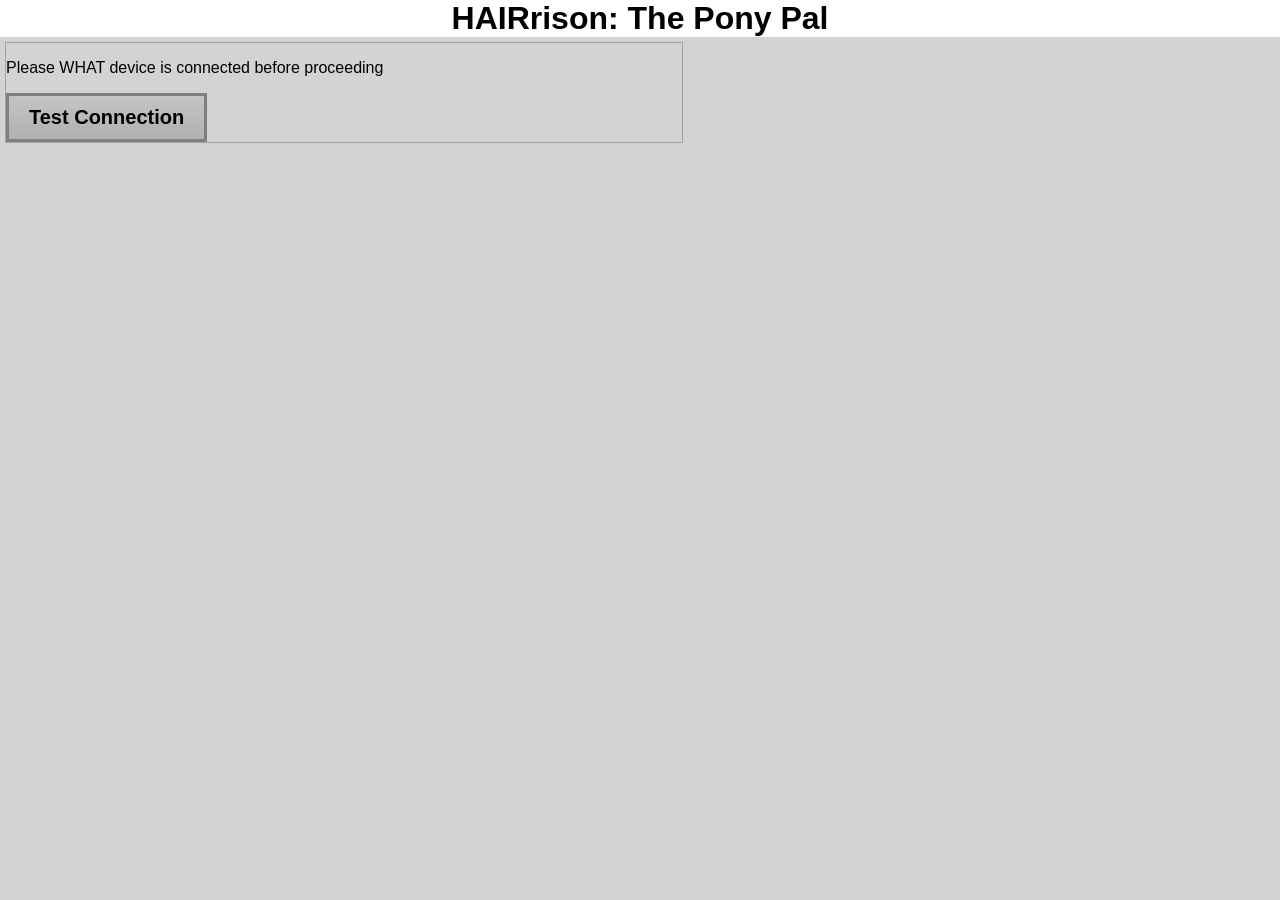
==== templates/main.html @ 10b9fa45 "Started port finder from documentation" ====
<!DOCTYPE html>
<html>
<head>
    <link rel="stylesheet" type="text/css" href="/static/main.css">
</head>
<body>

  <h1 class="title">HAIRrison: The Pony Pal</h1>
  <div class="content">
    <div class="container">
      <p id="status">Please WHAT device is connected before proceeding</p>
      <div id="connSpinner" class="loader"></div>
      <button id="connectBtn" class="btn">Test Connection</button>
      <button id="continueBtn" style="display: none" class="btn">Continue</button>
      
    </div>
  </div>
  
  <script src="{{ url_for('static', filename='script.js') }}"></script>
</body>
</html>
---- static/main.css ----
body {
    margin: 0;
    padding: 0;
    background-color: lightgray;
    font-family: Arial, Helvetica, sans-serif;
}

.title {
    margin: 0;
    background-color: white;
    text-align: center;
}

.initialContent {
    display: flex;
    justify-content: center;
    align-items: center;
    height: 500px;
    width: 100%;
}

.initialContainer {
    font-size: 25px;
    display: grid;
    place-items: center;
    
}

.content {
    height: 100%;
    width: 100%;
    display: grid;
    grid-template-areas:
        "header header"
        "menu content"
        "footer footer";
    grid-template-columns: auto auto auto;
    gap: 3px;
    padding: 5px;
}

.container {
  border: 1px solid rgb(163, 163, 163);  
}

.btn {
    font-size: 20px;
    padding: 10px 20px 10px 20px;
    font-weight: bold;
    cursor: pointer;
    border-radius: 0;
    border: 3px solid #7f7f7f;
    background: linear-gradient(0deg,rgba(176, 176, 176, 1) 0%, rgba(196, 196, 196, 1) 100%);
}

.btn:active {
    border: 3px solid #7f7f7f;
    background: linear-gradient(0deg,rgba(176, 176, 176, 1) 100%, rgba(196, 196, 196, 1) 0%);
}

.btn:disabled {
    cursor: not-allowed;
}

.loader {
  border: 16px solid #f3f3f3;
  border-radius: 50%;
  border-top: 16px solid #3498db;
  width: 12px;
  height: 12px;
  animation: spin 2s linear infinite;
  margin-bottom: 20px;
  display: none;
}

@keyframes spin {
  0% { transform: rotate(0deg); }
  100% { transform: rotate(360deg); }
}
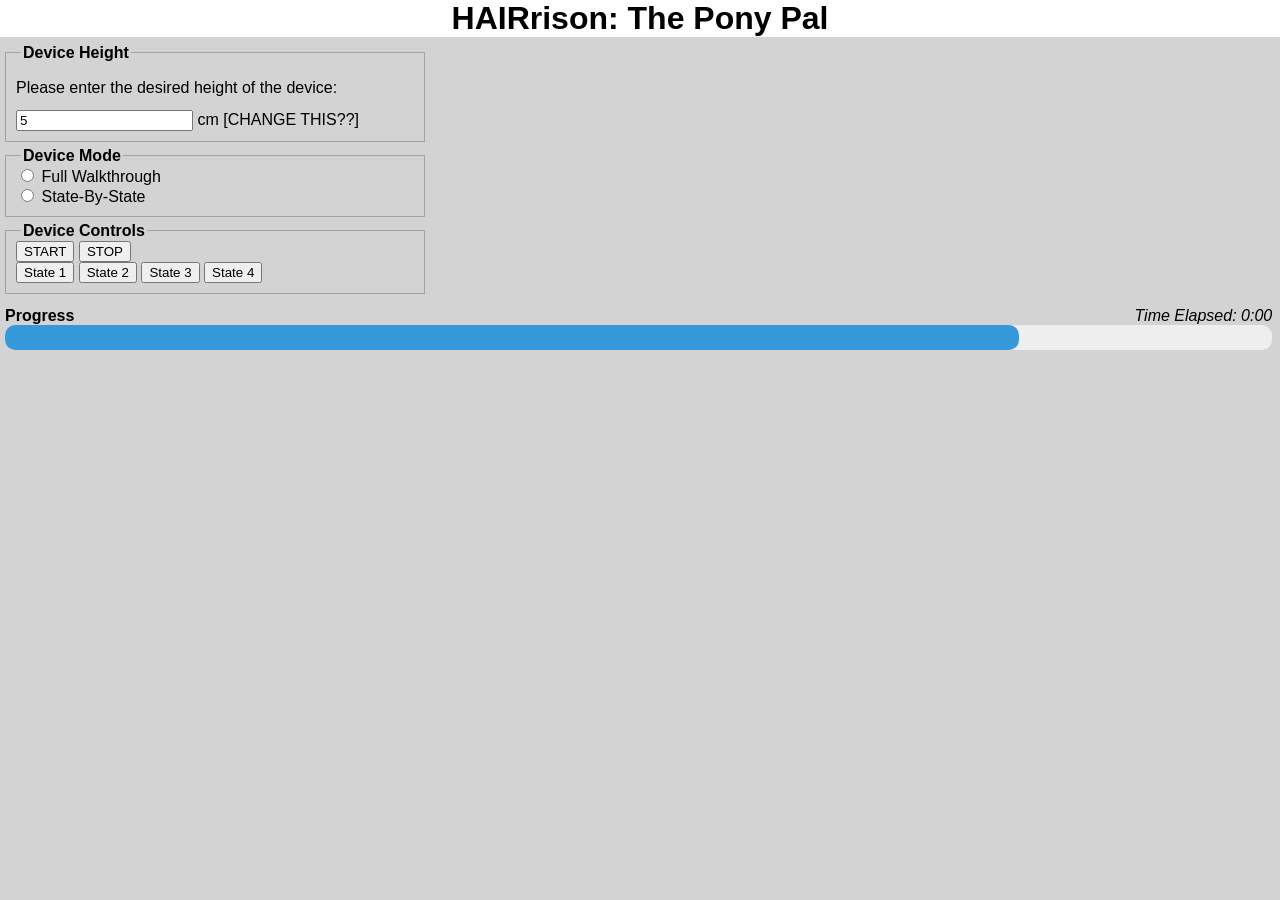
==== commit 0a1eb2b1: "Added containers on main page" ====
--- a/templates/main.html
+++ b/templates/main.html
@@ -6,16 +6,62 @@
 <body>
 
   <h1 class="title">HAIRrison: The Pony Pal</h1>
+
   <div class="content">
+
+    <!-- HEIGHT CONTAINER -->
     <div class="container">
-      <p id="status">Please WHAT device is connected before proceeding</p>
-      <div id="connSpinner" class="loader"></div>
-      <button id="connectBtn" class="btn">Test Connection</button>
-      <button id="continueBtn" style="display: none" class="btn">Continue</button>
-      
+      <p class="containerLabel">Device Height</p>
+      <p style="margin-bottom:-5px">Please enter the desired height of the device:</p>
+      <br />
+      <input type="number" id="height" name="height" min="0" value="5">
+      <span class="unit">cm [CHANGE THIS??]</span>
     </div>
+
+    <!-- DEVICE MODE CONTAINER -->
+    <div class="container">
+      <p class="containerLabel">Device Mode</p>
+      <input type="radio" id="fullWalkthrough" name="fullWalkthrough" value="fullWalkthrough">
+      <label for="fullWalkthrough">Full Walkthrough</label>
+      <br>
+      <input type="radio" id="stateByState" name="stateByState" value="stateByState">
+      <label for="fullWalkthrough">State-By-State</label>
+    </div>
+
+    <!-- DEVICE CONTROLS CONTAINER -->
+    <div class="container">
+      <p class="containerLabel">Device Controls</p>
+
+      <!-- Full state buttons -->
+      <div class="fullBtnContainer">
+        <button id="fullStart" class="startBtn">START</button>
+        <button id="fullStop" class="stopBtn">STOP</button>
+      </div>
+
+      <!-- State-by-state buttons -->
+       <div class="stateBtnContainer">
+        <button id="state1" class="stateBtn">State 1</button>
+        <button id="state2" class="stateBtn">State 2</button>
+        <button id="state4" class="stateBtn">State 3</button>
+        <button id="state4" class="stateBtn">State 4</button>
+      </div>
+
+    </div>
+
+    <!-- PROGRESS AND TIMER CONTAINER -->
+    <div class="container">
+      <div class="progressContainer">
+        <span style="font-weight:bold; float:left">Progress</span>
+        <span style="font-style:italic; float:right">0:00</span>
+        <span id="timer" style="font-style:italic; float:right">Time Elapsed:&nbsp;</span>
+        <progress id="progress" value="80" max="100"></progress>
+      </div>
+    </div>
+
+
+
   </div>
   
-  <script src="{{ url_for('static', filename='script.js') }}"></script>
+  <script src="{{ url_for('static', filename='mainScript.js') }}"></script>
 </body>
 </html>
--- a/static/main.css
+++ b/static/main.css
@@ -28,19 +28,54 @@
 
 .content {
     height: 100%;
-    width: 100%;
+    width: 99%;
     display: grid;
     grid-template-areas:
         "header header"
         "menu content"
         "footer footer";
-    grid-template-columns: auto auto auto;
+    grid-template-columns: 1fr 1fr 1fr;
     gap: 3px;
     padding: 5px;
 }
 
 .container {
-  border: 1px solid rgb(163, 163, 163);  
+  border: 1px solid rgb(163, 163, 163);
+  position: relative;
+  margin-top: 10px;
+  padding: 10px;
+}
+
+.container:first-of-type {
+    grid-column: 1 / 2;
+    grid-row: 1;
+}
+
+.container:nth-of-type(2) {
+    grid-column: 1 / 2;
+    grid-row: 2;
+}
+
+.container:nth-of-type(3) {
+    grid-column: 1 / 2;
+    grid-row: 3;
+}
+
+.container:nth-of-type(4) {
+    grid-column: 1 / 4;
+    border: none;
+    grid-row: 4;
+    padding: 0;
+}
+
+.containerLabel {
+    position: absolute;
+    top: -25px;
+    left: 15px;
+    font-weight: bold;
+    background-color: lightgray;
+    padding-left: 2px;
+    padding-right: 2px;
 }
 
 .btn {
@@ -78,4 +113,26 @@
   100% { transform: rotate(360deg); }
 }
 
+progress {
+  width: 100%;
+  height: 25px;
+  -webkit-appearance: none;
+  appearance: none;
+}
 
+/* Background track */
+progress::-webkit-progress-bar {
+  background-color: #eee;
+  border-radius: 10px;
+}
+
+/* Filled portion */
+progress::-webkit-progress-value {
+  background-color: #3498db;
+  border-radius: 10px;
+}
+
+progress::-moz-progress-bar {
+  background: linear-gradient(90deg,rgba(97, 184, 255, 1) 0%, rgba(196, 245, 255, 1) 100%);
+  border-radius: 0;
+}
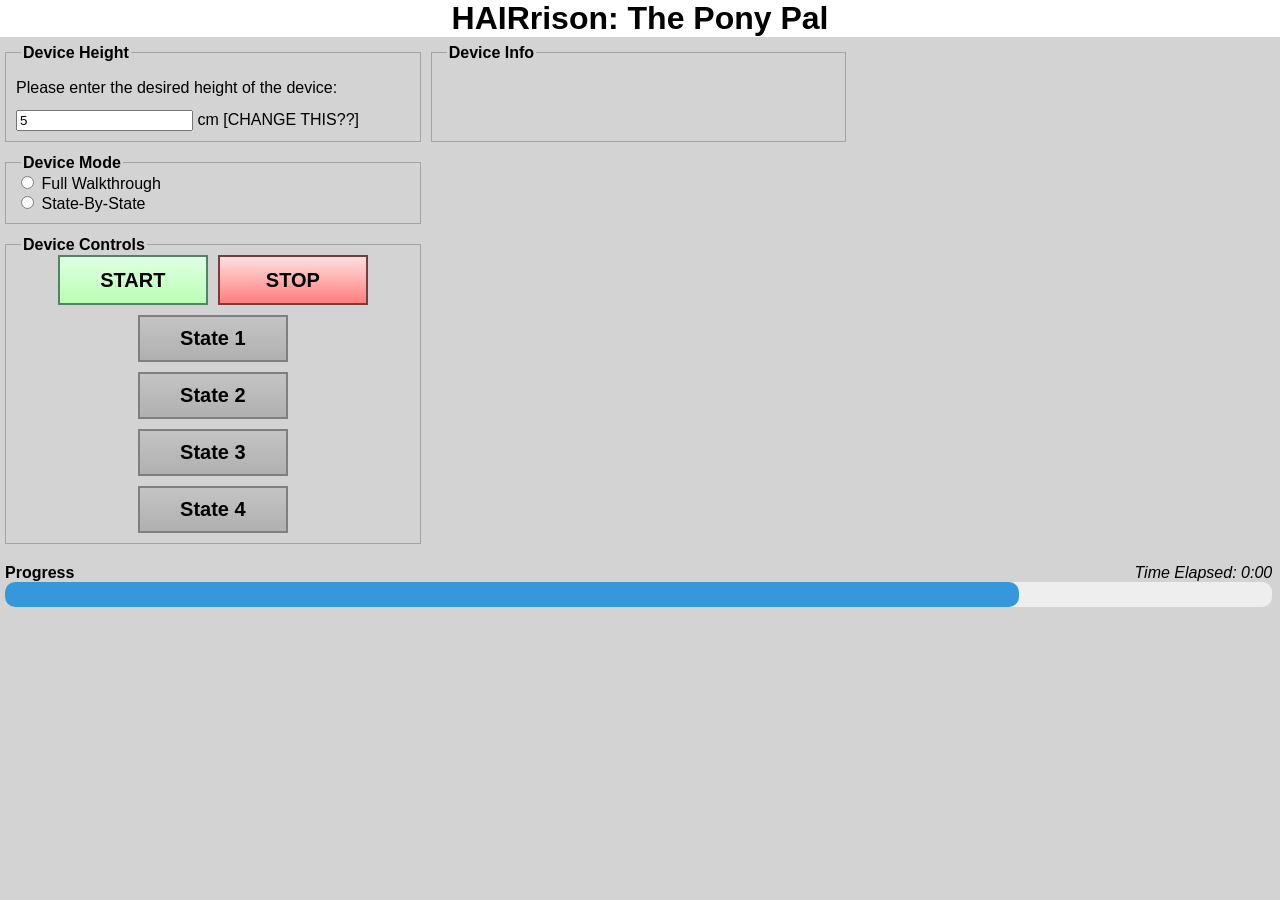
==== commit f46c26fc: "More FE progress" ====
--- a/templates/main.html
+++ b/templates/main.html
@@ -48,7 +48,7 @@
 
     </div>
 
-    <!-- PROGRESS AND TIMER CONTAINER -->
+    <!-- DEVICE INFO -->
     <div class="container">
       <div class="progressContainer">
         <span style="font-weight:bold; float:left">Progress</span>
@@ -58,6 +58,11 @@
       </div>
     </div>
 
+    <!-- PROGRESS AND TIMER CONTAINER -->
+    <div class="container">
+      <p class="containerLabel">Device Info</p>
+    </div>
+
 
 
   </div>
--- a/static/main.css
+++ b/static/main.css
@@ -35,7 +35,7 @@
         "menu content"
         "footer footer";
     grid-template-columns: 1fr 1fr 1fr;
-    gap: 3px;
+    gap: 10px;
     padding: 5px;
 }
 
@@ -68,6 +68,11 @@
     padding: 0;
 }
 
+.container:nth-of-type(5) {
+    grid-column: 2 / 3;
+    grid-row: 1;
+}
+
 .containerLabel {
     position: absolute;
     top: -25px;
@@ -84,16 +89,73 @@
     font-weight: bold;
     cursor: pointer;
     border-radius: 0;
-    border: 3px solid #7f7f7f;
+    border: 2px solid #7f7f7f;
     background: linear-gradient(0deg,rgba(176, 176, 176, 1) 0%, rgba(196, 196, 196, 1) 100%);
 }
 
 .btn:active {
+    border: 2px solid #7f7f7f;
+    background: linear-gradient(0deg,rgba(176, 176, 176, 1) 100%, rgba(196, 196, 196, 1) 0%);
+}
+
+.btn:disabled {
+    cursor: not-allowed;
+}
+
+.fullBtnContainer {
+    display: flex;
+    gap: 10px;
+    justify-content: center;
+}
+
+.startBtn {
+    font-size: 20px;
+    width: 150px;
+    height: 50px;
+    font-weight: bold;
+    cursor: pointer;
+    border-radius: 0;
+    border: 2px solid #508465;
+    background: linear-gradient(0deg,rgba(186, 255, 181, 1) 0%, rgba(224, 255, 228, 1) 100%);
+}
+
+.stopBtn {
+    font-size: 20px;
+    width: 150px;
+    height: 50px;
+    font-weight: bold;
+    cursor: pointer;
+    border-radius: 0;
+    border: 2px solid #793c3c;
+    background: linear-gradient(0deg,rgba(255, 125, 125, 1) 0%, rgba(255, 224, 224, 1) 100%);
+}
+
+.stateBtnContainer {
+    display: flex;
+    margin-top: 10px;
+    gap: 10px;
+    justify-content: center;
+    align-items: center;
+    flex-direction: column;
+}
+
+.stateBtn {
+    font-size: 20px;
+    width: 150px;
+    padding: 10px 20px 10px 20px;
+    font-weight: bold;
+    cursor: pointer;
+    border-radius: 0;
+    border: 2px solid #7f7f7f;
+    background: linear-gradient(0deg,rgba(176, 176, 176, 1) 0%, rgba(196, 196, 196, 1) 100%);
+}
+
+.stateBtn:active {
     border: 3px solid #7f7f7f;
     background: linear-gradient(0deg,rgba(176, 176, 176, 1) 100%, rgba(196, 196, 196, 1) 0%);
 }
 
-.btn:disabled {
+.stateBtn:disabled {
     cursor: not-allowed;
 }
 
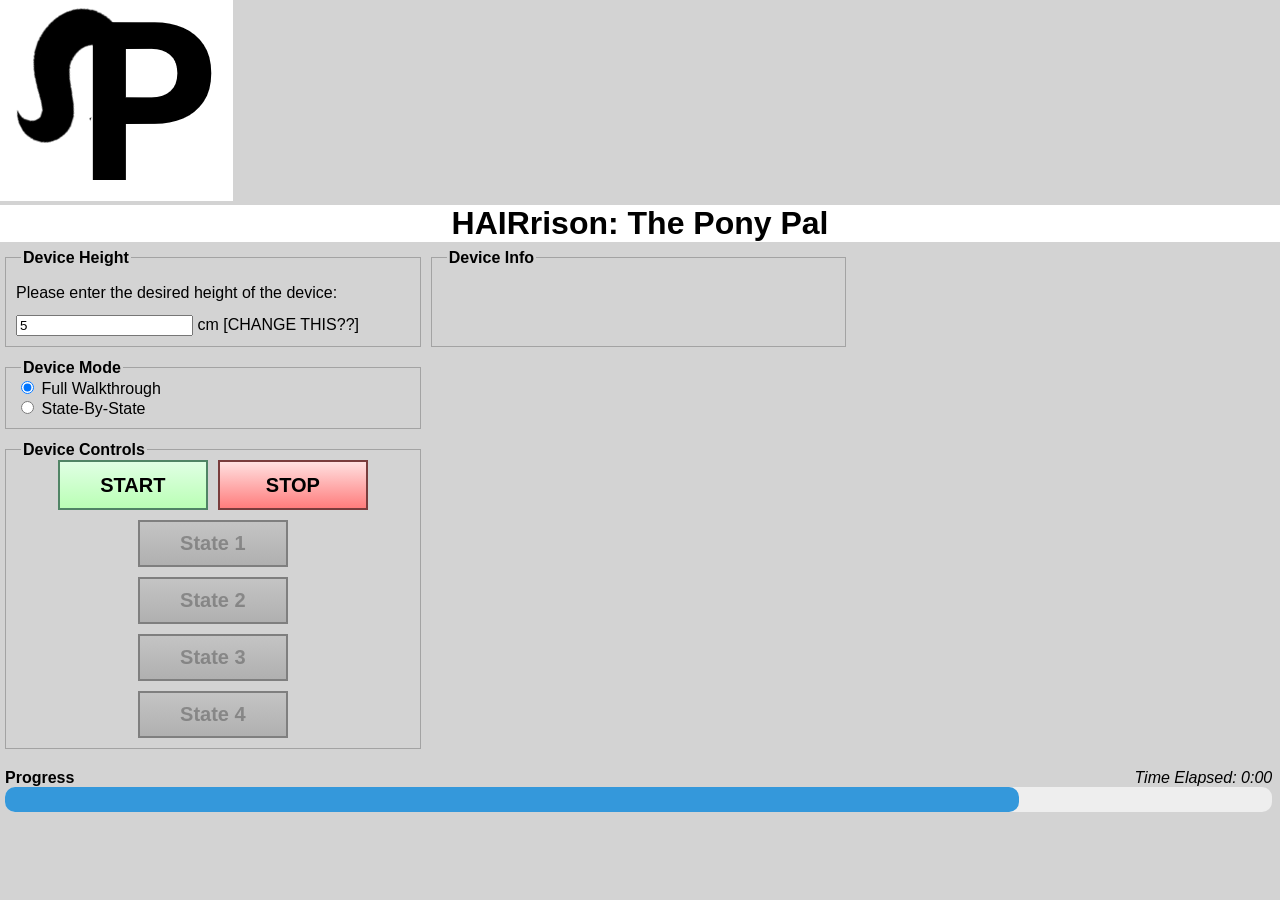
==== commit 312c0ba9: "Made radio buttons actually affect other buttons" ====
--- a/templates/main.html
+++ b/templates/main.html
@@ -2,9 +2,10 @@
 <html>
 <head>
     <link rel="stylesheet" type="text/css" href="/static/main.css">
+    <title>HAIRrison: The Pony Pal</title>
 </head>
 <body>
-
+  <img src="/static/logo.png" />
   <h1 class="title">HAIRrison: The Pony Pal</h1>
 
   <div class="content">
@@ -21,11 +22,11 @@
     <!-- DEVICE MODE CONTAINER -->
     <div class="container">
       <p class="containerLabel">Device Mode</p>
-      <input type="radio" id="fullWalkthrough" name="fullWalkthrough" value="fullWalkthrough">
+      <input type="radio" id="fullWalkthrough" name="state" value="fullWalkthrough" checked="checked">
       <label for="fullWalkthrough">Full Walkthrough</label>
       <br>
-      <input type="radio" id="stateByState" name="stateByState" value="stateByState">
-      <label for="fullWalkthrough">State-By-State</label>
+      <input type="radio" id="stateByState" name="state" value="stateByState">
+      <label for="stateByState">State-By-State</label>
     </div>
 
     <!-- DEVICE CONTROLS CONTAINER -->
@@ -40,15 +41,15 @@
 
       <!-- State-by-state buttons -->
        <div class="stateBtnContainer">
-        <button id="state1" class="stateBtn">State 1</button>
-        <button id="state2" class="stateBtn">State 2</button>
-        <button id="state4" class="stateBtn">State 3</button>
-        <button id="state4" class="stateBtn">State 4</button>
+        <button id="state1" class="stateBtn" disabled="disabled">State 1</button>
+        <button id="state2" class="stateBtn" disabled="disabled">State 2</button>
+        <button id="state3" class="stateBtn" disabled="disabled">State 3</button>
+        <button id="state4" class="stateBtn" disabled="disabled">State 4</button>
       </div>
 
     </div>
 
-    <!-- DEVICE INFO -->
+    <!-- PROGRESS AND TIMER CONTAINER -->
     <div class="container">
       <div class="progressContainer">
         <span style="font-weight:bold; float:left">Progress</span>
@@ -58,9 +59,11 @@
       </div>
     </div>
 
-    <!-- PROGRESS AND TIMER CONTAINER -->
+
+    <!-- DEVICE INFO -->
     <div class="container">
       <p class="containerLabel">Device Info</p>
+      
     </div>
 
 
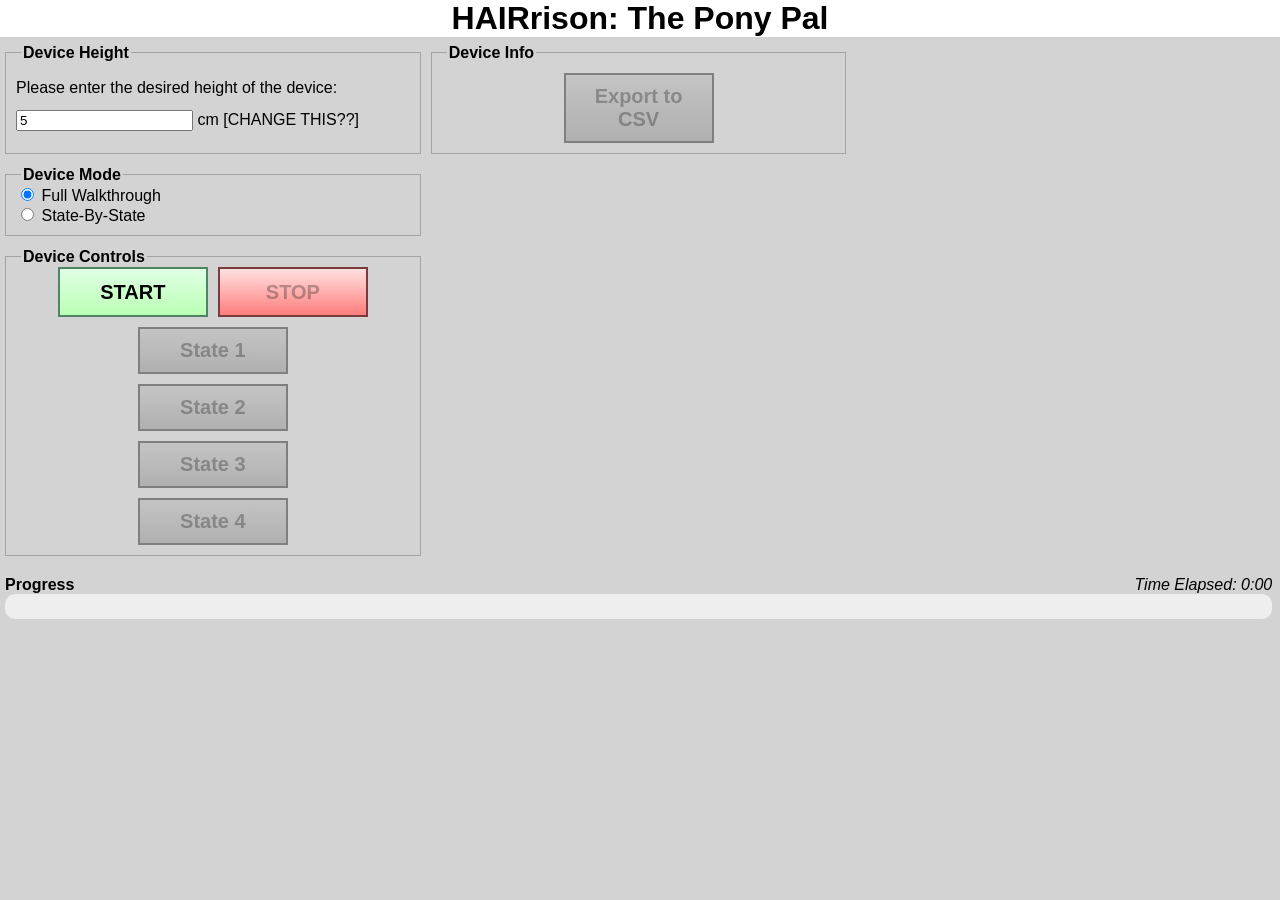
==== commit 79195299: "More updates post testing" ====
--- a/templates/main.html
+++ b/templates/main.html
@@ -1,75 +1,78 @@
 <!DOCTYPE html>
 <html>
 <head>
-    <link rel="stylesheet" type="text/css" href="/static/main.css">
+    <link rel="stylesheet" type="text/css" href="../static/main.css">
     <title>HAIRrison: The Pony Pal</title>
 </head>
 <body>
-  <img src="/static/logo.png" />
   <h1 class="title">HAIRrison: The Pony Pal</h1>
 
   <div class="content">
 
-    <!-- HEIGHT CONTAINER -->
-    <div class="container">
-      <p class="containerLabel">Device Height</p>
-      <p style="margin-bottom:-5px">Please enter the desired height of the device:</p>
-      <br />
-      <input type="number" id="height" name="height" min="0" value="5">
-      <span class="unit">cm [CHANGE THIS??]</span>
-    </div>
-
-    <!-- DEVICE MODE CONTAINER -->
-    <div class="container">
-      <p class="containerLabel">Device Mode</p>
-      <input type="radio" id="fullWalkthrough" name="state" value="fullWalkthrough" checked="checked">
-      <label for="fullWalkthrough">Full Walkthrough</label>
-      <br>
-      <input type="radio" id="stateByState" name="state" value="stateByState">
-      <label for="stateByState">State-By-State</label>
-    </div>
-
-    <!-- DEVICE CONTROLS CONTAINER -->
-    <div class="container">
-      <p class="containerLabel">Device Controls</p>
-
-      <!-- Full state buttons -->
-      <div class="fullBtnContainer">
-        <button id="fullStart" class="startBtn">START</button>
-        <button id="fullStop" class="stopBtn">STOP</button>
+      <!-- HEIGHT CONTAINER -->
+      <div class="container">
+          <p class="containerLabel">Device Height</p>
+          <p style="margin-bottom:-5px">Please enter the desired height of the device:</p>
+          <br />
+          <input type="number" id="height" name="height" min="0" value="5">
+          <span class="unit">cm [CHANGE THIS??]</span>
       </div>
 
-      <!-- State-by-state buttons -->
-       <div class="stateBtnContainer">
-        <button id="state1" class="stateBtn" disabled="disabled">State 1</button>
-        <button id="state2" class="stateBtn" disabled="disabled">State 2</button>
-        <button id="state3" class="stateBtn" disabled="disabled">State 3</button>
-        <button id="state4" class="stateBtn" disabled="disabled">State 4</button>
+      <!-- DEVICE MODE CONTAINER -->
+      <div class="container">
+          <p class="containerLabel">Device Mode</p>
+          <input type="radio" id="fullWalkthrough" name="state" value="fullWalkthrough" checked="checked">
+          <label for="fullWalkthrough">Full Walkthrough</label>
+          <br>
+          <input type="radio" id="stateByState" name="state" value="stateByState">
+          <label for="stateByState">State-By-State</label>
       </div>
 
-    </div>
+      <!-- DEVICE CONTROLS CONTAINER -->
+      <div class="container">
+          <p class="containerLabel">Device Controls</p>
 
-    <!-- PROGRESS AND TIMER CONTAINER -->
-    <div class="container">
-      <div class="progressContainer">
-        <span style="font-weight:bold; float:left">Progress</span>
-        <span style="font-style:italic; float:right">0:00</span>
-        <span id="timer" style="font-style:italic; float:right">Time Elapsed:&nbsp;</span>
-        <progress id="progress" value="80" max="100"></progress>
+          <!-- Full state buttons -->
+          <div class="fullBtnContainer">
+              <button id="fullStart" class="startBtn">START</button>
+              <button id="fullStop" class="stopBtn" disabled>STOP</button>
+          </div>
+
+          <!-- State-by-state buttons -->
+          <div class="stateBtnContainer">
+              <button id="state1" class="stateBtn" disabled="disabled">State 1</button>
+              <button id="state2" class="stateBtn" disabled="disabled">State 2</button>
+              <button id="state3" class="stateBtn" disabled="disabled">State 3</button>
+              <button id="state4" class="stateBtn" disabled="disabled">State 4</button>
+          </div>
+
       </div>
-    </div>
+
+      <!-- PROGRESS AND TIMER CONTAINER -->
+      <div class="container">
+          <div class="progressContainer">
+              <span style="font-weight:bold; float:left">Progress</span>
+              <span id="timer" style="font-style:italic; float:right">0:00</span>
+              <span id="timeElapsed" style="font-style:italic; float:right">Time Elapsed:&nbsp;</span>
+              <progress id="progress"></progress>
+          </div>
+      </div>
 
 
-    <!-- DEVICE INFO -->
-    <div class="container">
-      <p class="containerLabel">Device Info</p>
-      
-    </div>
-
-
+      <!-- DEVICE INFO -->
+      <div class="container">
+          <p class="containerLabel">Device Info</p>
+          <div class="infoContainer">
+              <!-- populated by renderSensors() -->
+          </div>
+          <div class="exportBtnWrapper">
+              <button id="exportBtn" class="exportBtn" onclick="exportToCSV()" disabled>Export to CSV</button>
+          </div>
+      </div>
 
   </div>
   
   <script src="{{ url_for('static', filename='mainScript.js') }}"></script>
+  <!-- <script src="../static/mainScript.js"></script> -->
 </body>
 </html>
--- a/static/main.css
+++ b/static/main.css
@@ -119,6 +119,14 @@
     background: linear-gradient(0deg,rgba(186, 255, 181, 1) 0%, rgba(224, 255, 228, 1) 100%);
 }
 
+.startBtn:disabled, .stopBtn:disabled {
+    cursor: not-allowed;
+}
+
+.startBtn:active {
+    border: 3px solid #508465;
+}
+
 .stopBtn {
     font-size: 20px;
     width: 150px;
@@ -130,6 +138,10 @@
     background: linear-gradient(0deg,rgba(255, 125, 125, 1) 0%, rgba(255, 224, 224, 1) 100%);
 }
 
+.stopBtn:active {
+    border: 3px solid #793c3c;
+}
+
 .stateBtnContainer {
     display: flex;
     margin-top: 10px;
@@ -148,6 +160,23 @@
     border-radius: 0;
     border: 2px solid #7f7f7f;
     background: linear-gradient(0deg,rgba(176, 176, 176, 1) 0%, rgba(196, 196, 196, 1) 100%);
+}
+
+.exportBtn {
+    font-size: 20px;
+    width: 150px;
+    padding: 10px 20px 10px 20px;
+    font-weight: bold;
+    cursor: pointer;
+    border-radius: 0;
+    border: 2px solid #7f7f7f;
+    background: linear-gradient(0deg,rgba(176, 176, 176, 1) 0%, rgba(196, 196, 196, 1) 100%);
+}
+
+.exportBtnWrapper {
+    display: flex;
+    justify-content: center;
+    margin-top: 10px;
 }
 
 .stateBtn:active {
@@ -176,25 +205,28 @@
 }
 
 progress {
-  width: 100%;
-  height: 25px;
-  -webkit-appearance: none;
-  appearance: none;
+    width: 100%;
+    height: 25px;
+    -webkit-appearance: none;
+    appearance: none;
 }
 
 /* Background track */
 progress::-webkit-progress-bar {
-  background-color: #eee;
-  border-radius: 10px;
+    background-color: #eee;
+    border-radius: 10px;
+    transition: width 1s linear;
 }
 
 /* Filled portion */
 progress::-webkit-progress-value {
-  background-color: #3498db;
-  border-radius: 10px;
+    background-color: #3498db;
+    border-radius: 10px;
+    transition: width 1s linear;
 }
 
 progress::-moz-progress-bar {
   background: linear-gradient(90deg,rgba(97, 184, 255, 1) 0%, rgba(196, 245, 255, 1) 100%);
   border-radius: 0;
-}
+  transition: width 1s linear;
+}
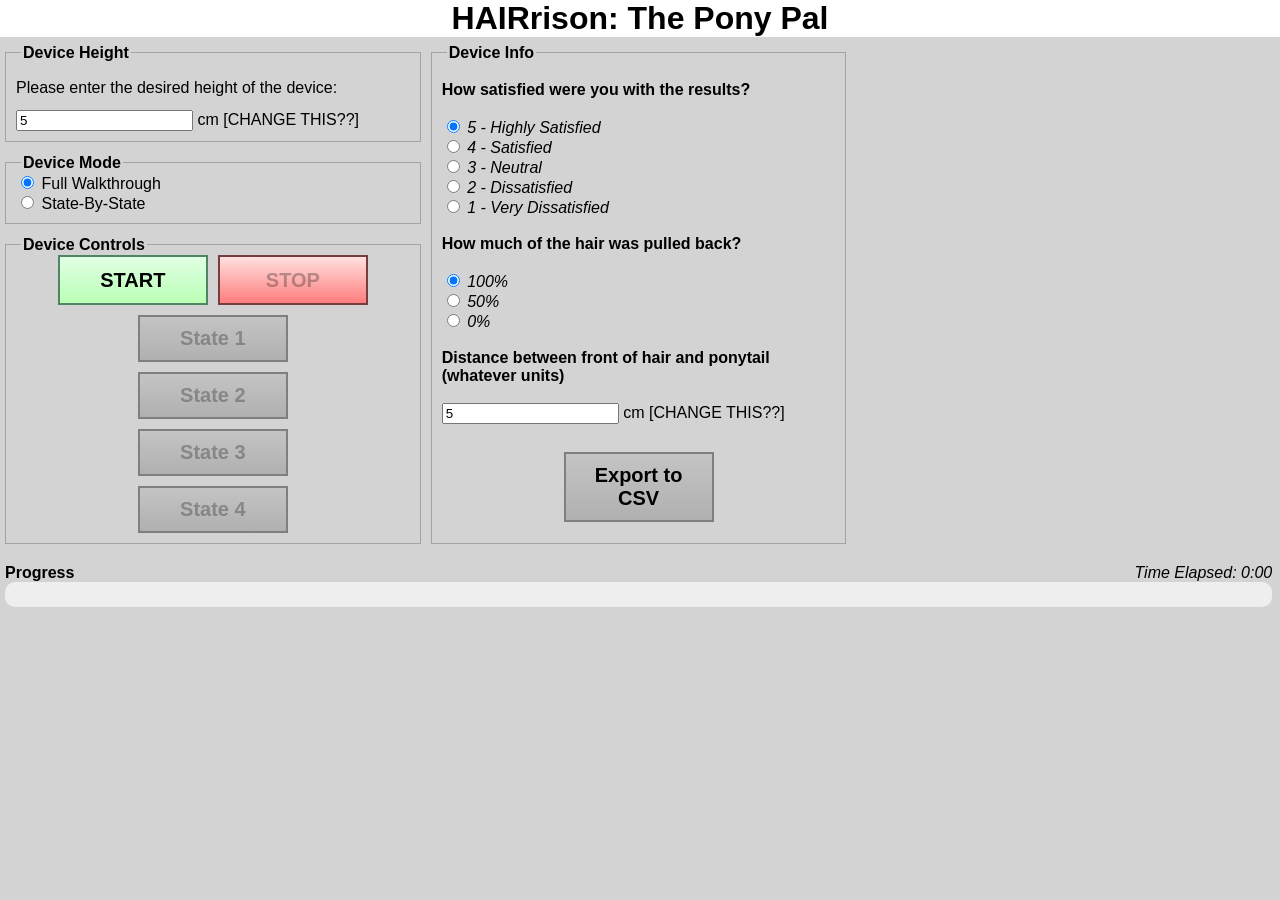
==== commit cdea0bfd: "Started building payloads:" ====
--- a/templates/main.html
+++ b/templates/main.html
@@ -1,78 +1,184 @@
-<!DOCTYPE html>
+<!doctype html>
 <html>
-<head>
-    <link rel="stylesheet" type="text/css" href="../static/main.css">
+  <head>
+    <link rel="stylesheet" type="text/css" href="../static/main.css" />
     <title>HAIRrison: The Pony Pal</title>
-</head>
-<body>
-  <h1 class="title">HAIRrison: The Pony Pal</h1>
+  </head>
+  <body>
+    <h1 class="title">HAIRrison: The Pony Pal</h1>
 
-  <div class="content">
-
+    <div class="content">
       <!-- HEIGHT CONTAINER -->
       <div class="container">
-          <p class="containerLabel">Device Height</p>
-          <p style="margin-bottom:-5px">Please enter the desired height of the device:</p>
-          <br />
-          <input type="number" id="height" name="height" min="0" value="5">
-          <span class="unit">cm [CHANGE THIS??]</span>
+        <p class="containerLabel">Device Height</p>
+        <p style="margin-bottom: -5px">
+          Please enter the desired height of the device:
+        </p>
+        <br />
+        <input type="number" id="height" name="height" min="0" value="5" />
+        <span class="unit">cm [CHANGE THIS??]</span>
       </div>
 
       <!-- DEVICE MODE CONTAINER -->
       <div class="container">
-          <p class="containerLabel">Device Mode</p>
-          <input type="radio" id="fullWalkthrough" name="state" value="fullWalkthrough" checked="checked">
-          <label for="fullWalkthrough">Full Walkthrough</label>
-          <br>
-          <input type="radio" id="stateByState" name="state" value="stateByState">
-          <label for="stateByState">State-By-State</label>
+        <p class="containerLabel">Device Mode</p>
+        <input
+          type="radio"
+          id="fullWalkthrough"
+          name="state"
+          value="fullWalkthrough"
+          checked="checked"
+        />
+        <label for="fullWalkthrough">Full Walkthrough</label>
+        <br />
+        <input
+          type="radio"
+          id="stateByState"
+          name="state"
+          value="stateByState"
+        />
+        <label for="stateByState">State-By-State</label>
       </div>
 
       <!-- DEVICE CONTROLS CONTAINER -->
       <div class="container">
-          <p class="containerLabel">Device Controls</p>
+        <p class="containerLabel">Device Controls</p>
 
-          <!-- Full state buttons -->
-          <div class="fullBtnContainer">
-              <button id="fullStart" class="startBtn">START</button>
-              <button id="fullStop" class="stopBtn" disabled>STOP</button>
-          </div>
+        <!-- Full state buttons -->
+        <div class="fullBtnContainer">
+          <button id="fullStart" class="startBtn">START</button>
+          <button id="fullStop" class="stopBtn" disabled>STOP</button>
+        </div>
 
-          <!-- State-by-state buttons -->
-          <div class="stateBtnContainer">
-              <button id="state1" class="stateBtn" disabled="disabled">State 1</button>
-              <button id="state2" class="stateBtn" disabled="disabled">State 2</button>
-              <button id="state3" class="stateBtn" disabled="disabled">State 3</button>
-              <button id="state4" class="stateBtn" disabled="disabled">State 4</button>
-          </div>
-
+        <!-- State-by-state buttons -->
+        <div class="stateBtnContainer">
+          <button id="state1" class="stateBtn" disabled="disabled">
+            State 1
+          </button>
+          <button id="state2" class="stateBtn" disabled="disabled">
+            State 2
+          </button>
+          <button id="state3" class="stateBtn" disabled="disabled">
+            State 3
+          </button>
+          <button id="state4" class="stateBtn" disabled="disabled">
+            State 4
+          </button>
+        </div>
       </div>
 
       <!-- PROGRESS AND TIMER CONTAINER -->
       <div class="container">
-          <div class="progressContainer">
-              <span style="font-weight:bold; float:left">Progress</span>
-              <span id="timer" style="font-style:italic; float:right">0:00</span>
-              <span id="timeElapsed" style="font-style:italic; float:right">Time Elapsed:&nbsp;</span>
-              <progress id="progress"></progress>
-          </div>
+        <div class="progressContainer">
+          <span style="font-weight: bold; float: left">Progress</span>
+          <span id="timer" style="font-style: italic; float: right">0:00</span>
+          <span id="timeElapsed" style="font-style: italic; float: right"
+            >Time Elapsed:&nbsp;</span
+          >
+          <progress id="progress"></progress>
+        </div>
       </div>
 
+      <!--
+        QUESTIONS:
+        1) How satisfied were you with the results?
+            A: Scale of 1-5
+        2) How much of the hair was collected? 
+            A: 100% 50% 0 %      
+      -->
 
       <!-- DEVICE INFO -->
       <div class="container">
-          <p class="containerLabel">Device Info</p>
-          <div class="infoContainer">
-              <!-- populated by renderSensors() -->
-          </div>
-          <div class="exportBtnWrapper">
-              <button id="exportBtn" class="exportBtn" onclick="exportToCSV()" disabled>Export to CSV</button>
-          </div>
+        <p class="containerLabel">Device Info</p>
+        <div class="infoContainer">
+          <!-- populated by renderSensors() -->
+        </div>
+
+        <!-- How satisfied were you with the results? -->
+        <br />
+        <b>How satisfied were you with the results?</b>
+        <br />
+        <br />
+
+        <input
+          type="radio"
+          id="satisfied5"
+          name="satisfied"
+          value="5"
+          checked="checked"
+        />
+        <label for="satisfied5"><i>5 - Highly Satisfied</i></label>
+        <br />
+
+        <input type="radio" id="satisfied4" name="satisfied" value="4" />
+        <label for="satisfied4"><i>4 - Satisfied</i></label>
+        <br />
+
+        <input type="radio" id="satisfied3" name="satisfied" value="3" />
+        <label for="satisfied3"><i>3 - Neutral</i></label>
+        <br />
+
+        <input type="radio" id="satisfied2" name="satisfied" value="2" />
+        <label for="satisfied2"><i>2 - Dissatisfied</i></label>
+        <br />
+
+        <input type="radio" id="satisfied1" name="satisfied" value="1" />
+        <label for="satisfied1"><i>1 - Very Dissatisfied</i></label>
+        <br />
+
+        <br />
+        <b>How much of the hair was pulled back?</b>
+        <br />
+        <br />
+
+        <input
+          type="radio"
+          id="percentHair100"
+          name="percentHair"
+          value="100"
+          checked
+        />
+        <label for="percentHair100"><i>100%</i></label>
+        <br />
+
+        <input
+          type="radio"
+          id="percentHair50"
+          name="percentHair"
+          value="50"
+        />
+        <label for="percentHair50"><i>50%</i></label>
+        <br />
+
+        <input
+          type="radio"
+          id="percentHair0"
+          name="percentHair"
+          value="0"
+        />
+        <label for="percentHair0"><i>0%</i></label>
+        <br />
+
+        <br />
+        <b>Distance between front of hair and ponytail (whatever units)</b>
+        <br />
+        <br />
+
+        <input type="number" id="distance" name="distance" min="0" value="5" />
+        <span class="unit">cm [CHANGE THIS??]</span>
+
+        <br />
+        <br />
+
+        <div class="exportBtnWrapper">
+          <button id="exportBtn" class="exportBtn" onclick="exportToCSV()">
+            Export to CSV
+          </button>
+        </div>
       </div>
+    </div>
 
-  </div>
-  
-  <script src="{{ url_for('static', filename='mainScript.js') }}"></script>
-  <!-- <script src="../static/mainScript.js"></script> -->
-</body>
+    <script src="{{ url_for('static', filename='mainScript.js') }}"></script>
+    <!-- <script src="../static/mainScript.js"></script> -->
+  </body>
 </html>
--- a/static/main.css
+++ b/static/main.css
@@ -1,42 +1,41 @@
 body {
-    margin: 0;
-    padding: 0;
-    background-color: lightgray;
-    font-family: Arial, Helvetica, sans-serif;
+  margin: 0;
+  padding: 0;
+  background-color: lightgray;
+  font-family: Arial, Helvetica, sans-serif;
 }
 
 .title {
-    margin: 0;
-    background-color: white;
-    text-align: center;
+  margin: 0;
+  background-color: white;
+  text-align: center;
 }
 
 .initialContent {
-    display: flex;
-    justify-content: center;
-    align-items: center;
-    height: 500px;
-    width: 100%;
+  display: flex;
+  justify-content: center;
+  align-items: center;
+  height: 500px;
+  width: 100%;
 }
 
 .initialContainer {
-    font-size: 25px;
-    display: grid;
-    place-items: center;
-    
+  font-size: 25px;
+  display: grid;
+  place-items: center;
 }
 
 .content {
-    height: 100%;
-    width: 99%;
-    display: grid;
-    grid-template-areas:
-        "header header"
-        "menu content"
-        "footer footer";
-    grid-template-columns: 1fr 1fr 1fr;
-    gap: 10px;
-    padding: 5px;
+  height: 100%;
+  width: 99%;
+  display: grid;
+  grid-template-areas:
+    "header header"
+    "menu content"
+    "footer footer";
+  grid-template-columns: 1fr 1fr 1fr;
+  gap: 10px;
+  padding: 5px;
 }
 
 .container {
@@ -47,145 +46,174 @@
 }
 
 .container:first-of-type {
-    grid-column: 1 / 2;
-    grid-row: 1;
+  grid-column: 1 / 2;
+  grid-row: 1;
 }
 
 .container:nth-of-type(2) {
-    grid-column: 1 / 2;
-    grid-row: 2;
+  grid-column: 1 / 2;
+  grid-row: 2;
 }
 
 .container:nth-of-type(3) {
-    grid-column: 1 / 2;
-    grid-row: 3;
+  grid-column: 1 / 2;
+  grid-row: 3;
 }
 
 .container:nth-of-type(4) {
-    grid-column: 1 / 4;
-    border: none;
-    grid-row: 4;
-    padding: 0;
+  grid-column: 1 / 4;
+  border: none;
+  grid-row: 4;
+  padding: 0;
 }
 
 .container:nth-of-type(5) {
-    grid-column: 2 / 3;
-    grid-row: 1;
+  grid-column: 2 / 3;
+  grid-row: span 3;
 }
 
 .containerLabel {
-    position: absolute;
-    top: -25px;
-    left: 15px;
-    font-weight: bold;
-    background-color: lightgray;
-    padding-left: 2px;
-    padding-right: 2px;
+  position: absolute;
+  top: -25px;
+  left: 15px;
+  font-weight: bold;
+  background-color: lightgray;
+  padding-left: 2px;
+  padding-right: 2px;
 }
 
 .btn {
-    font-size: 20px;
-    padding: 10px 20px 10px 20px;
-    font-weight: bold;
-    cursor: pointer;
-    border-radius: 0;
-    border: 2px solid #7f7f7f;
-    background: linear-gradient(0deg,rgba(176, 176, 176, 1) 0%, rgba(196, 196, 196, 1) 100%);
+  font-size: 20px;
+  padding: 10px 20px 10px 20px;
+  font-weight: bold;
+  cursor: pointer;
+  border-radius: 0;
+  border: 2px solid #7f7f7f;
+  background: linear-gradient(
+    0deg,
+    rgba(176, 176, 176, 1) 0%,
+    rgba(196, 196, 196, 1) 100%
+  );
 }
 
 .btn:active {
-    border: 2px solid #7f7f7f;
-    background: linear-gradient(0deg,rgba(176, 176, 176, 1) 100%, rgba(196, 196, 196, 1) 0%);
+  border: 2px solid #7f7f7f;
+  background: linear-gradient(
+    0deg,
+    rgba(176, 176, 176, 1) 100%,
+    rgba(196, 196, 196, 1) 0%
+  );
 }
 
 .btn:disabled {
-    cursor: not-allowed;
+  cursor: not-allowed;
 }
 
 .fullBtnContainer {
-    display: flex;
-    gap: 10px;
-    justify-content: center;
+  display: flex;
+  gap: 10px;
+  justify-content: center;
 }
 
 .startBtn {
-    font-size: 20px;
-    width: 150px;
-    height: 50px;
-    font-weight: bold;
-    cursor: pointer;
-    border-radius: 0;
-    border: 2px solid #508465;
-    background: linear-gradient(0deg,rgba(186, 255, 181, 1) 0%, rgba(224, 255, 228, 1) 100%);
-}
-
-.startBtn:disabled, .stopBtn:disabled {
-    cursor: not-allowed;
+  font-size: 20px;
+  width: 150px;
+  height: 50px;
+  font-weight: bold;
+  cursor: pointer;
+  border-radius: 0;
+  border: 2px solid #508465;
+  background: linear-gradient(
+    0deg,
+    rgba(186, 255, 181, 1) 0%,
+    rgba(224, 255, 228, 1) 100%
+  );
+}
+
+.startBtn:disabled,
+.stopBtn:disabled {
+  cursor: not-allowed;
 }
 
 .startBtn:active {
-    border: 3px solid #508465;
+  border: 3px solid #508465;
 }
 
 .stopBtn {
-    font-size: 20px;
-    width: 150px;
-    height: 50px;
-    font-weight: bold;
-    cursor: pointer;
-    border-radius: 0;
-    border: 2px solid #793c3c;
-    background: linear-gradient(0deg,rgba(255, 125, 125, 1) 0%, rgba(255, 224, 224, 1) 100%);
+  font-size: 20px;
+  width: 150px;
+  height: 50px;
+  font-weight: bold;
+  cursor: pointer;
+  border-radius: 0;
+  border: 2px solid #793c3c;
+  background: linear-gradient(
+    0deg,
+    rgba(255, 125, 125, 1) 0%,
+    rgba(255, 224, 224, 1) 100%
+  );
 }
 
 .stopBtn:active {
-    border: 3px solid #793c3c;
+  border: 3px solid #793c3c;
 }
 
 .stateBtnContainer {
-    display: flex;
-    margin-top: 10px;
-    gap: 10px;
-    justify-content: center;
-    align-items: center;
-    flex-direction: column;
+  display: flex;
+  margin-top: 10px;
+  gap: 10px;
+  justify-content: center;
+  align-items: center;
+  flex-direction: column;
 }
 
 .stateBtn {
-    font-size: 20px;
-    width: 150px;
-    padding: 10px 20px 10px 20px;
-    font-weight: bold;
-    cursor: pointer;
-    border-radius: 0;
-    border: 2px solid #7f7f7f;
-    background: linear-gradient(0deg,rgba(176, 176, 176, 1) 0%, rgba(196, 196, 196, 1) 100%);
+  font-size: 20px;
+  width: 150px;
+  padding: 10px 20px 10px 20px;
+  font-weight: bold;
+  cursor: pointer;
+  border-radius: 0;
+  border: 2px solid #7f7f7f;
+  background: linear-gradient(
+    0deg,
+    rgba(176, 176, 176, 1) 0%,
+    rgba(196, 196, 196, 1) 100%
+  );
 }
 
 .exportBtn {
-    font-size: 20px;
-    width: 150px;
-    padding: 10px 20px 10px 20px;
-    font-weight: bold;
-    cursor: pointer;
-    border-radius: 0;
-    border: 2px solid #7f7f7f;
-    background: linear-gradient(0deg,rgba(176, 176, 176, 1) 0%, rgba(196, 196, 196, 1) 100%);
+  font-size: 20px;
+  width: 150px;
+  padding: 10px 20px 10px 20px;
+  font-weight: bold;
+  cursor: pointer;
+  border-radius: 0;
+  border: 2px solid #7f7f7f;
+  background: linear-gradient(
+    0deg,
+    rgba(176, 176, 176, 1) 0%,
+    rgba(196, 196, 196, 1) 100%
+  );
 }
 
 .exportBtnWrapper {
-    display: flex;
-    justify-content: center;
-    margin-top: 10px;
+  display: flex;
+  justify-content: center;
+  margin-top: 10px;
 }
 
 .stateBtn:active {
-    border: 3px solid #7f7f7f;
-    background: linear-gradient(0deg,rgba(176, 176, 176, 1) 100%, rgba(196, 196, 196, 1) 0%);
+  border: 3px solid #7f7f7f;
+  background: linear-gradient(
+    0deg,
+    rgba(176, 176, 176, 1) 100%,
+    rgba(196, 196, 196, 1) 0%
+  );
 }
 
 .stateBtn:disabled {
-    cursor: not-allowed;
+  cursor: not-allowed;
 }
 
 .loader {
@@ -200,33 +228,41 @@
 }
 
 @keyframes spin {
-  0% { transform: rotate(0deg); }
-  100% { transform: rotate(360deg); }
+  0% {
+    transform: rotate(0deg);
+  }
+  100% {
+    transform: rotate(360deg);
+  }
 }
 
 progress {
-    width: 100%;
-    height: 25px;
-    -webkit-appearance: none;
-    appearance: none;
+  width: 100%;
+  height: 25px;
+  -webkit-appearance: none;
+  appearance: none;
 }
 
 /* Background track */
 progress::-webkit-progress-bar {
-    background-color: #eee;
-    border-radius: 10px;
-    transition: width 1s linear;
+  background-color: #eee;
+  border-radius: 10px;
+  transition: width 1s linear;
 }
 
 /* Filled portion */
 progress::-webkit-progress-value {
-    background-color: #3498db;
-    border-radius: 10px;
-    transition: width 1s linear;
+  background-color: #3498db;
+  border-radius: 10px;
+  transition: width 1s linear;
 }
 
 progress::-moz-progress-bar {
-  background: linear-gradient(90deg,rgba(97, 184, 255, 1) 0%, rgba(196, 245, 255, 1) 100%);
+  background: linear-gradient(
+    90deg,
+    rgba(97, 184, 255, 1) 0%,
+    rgba(196, 245, 255, 1) 100%
+  );
   border-radius: 0;
   transition: width 1s linear;
 }
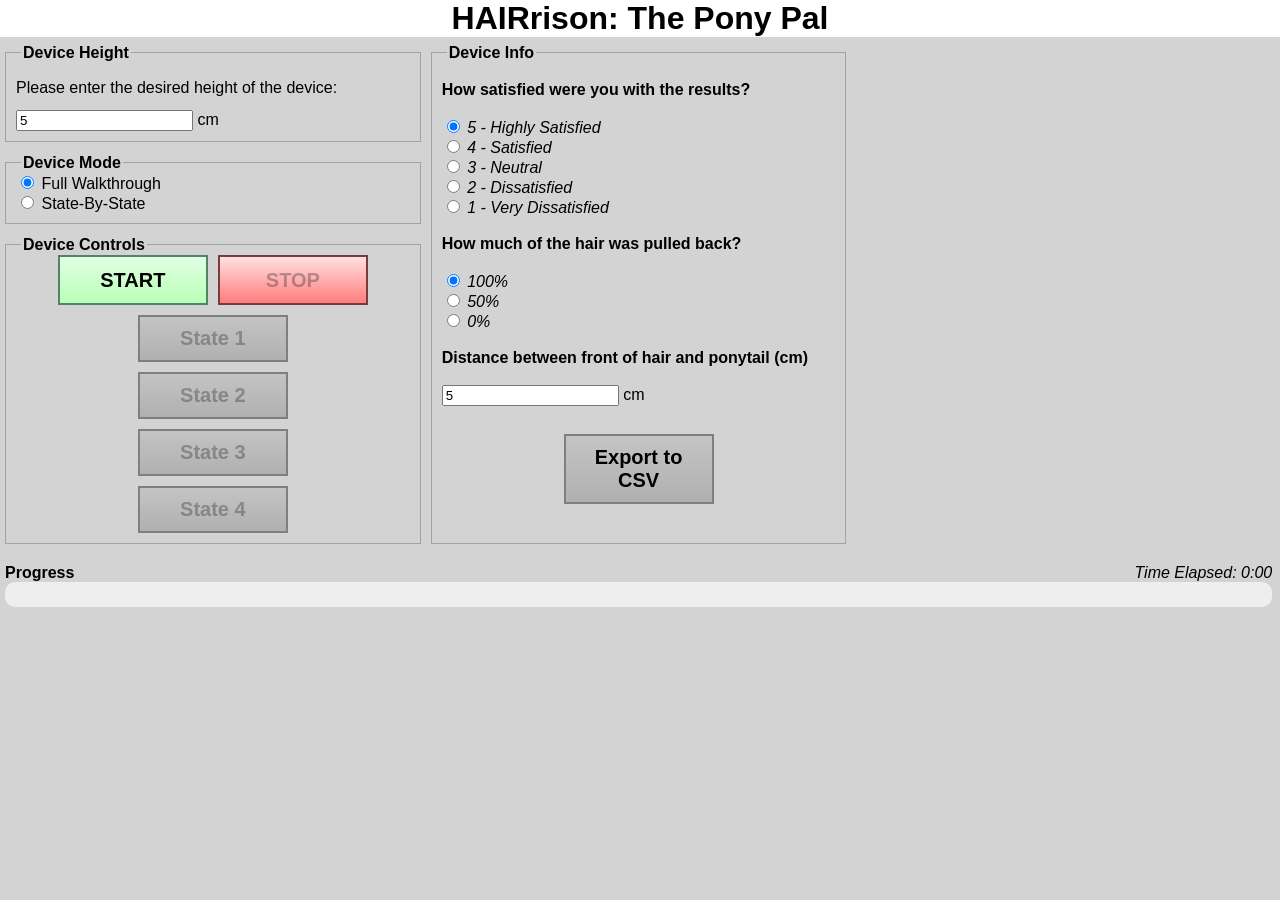
==== commit 380859ad: "Fixing write thread" ====
--- a/templates/main.html
+++ b/templates/main.html
@@ -16,7 +16,7 @@
         </p>
         <br />
         <input type="number" id="height" name="height" min="0" value="5" />
-        <span class="unit">cm [CHANGE THIS??]</span>
+        <span class="unit">cm</span>
       </div>
 
       <!-- DEVICE MODE CONTAINER -->
@@ -160,18 +160,18 @@
         <br />
 
         <br />
-        <b>Distance between front of hair and ponytail (whatever units)</b>
+        <b>Distance between front of hair and ponytail (cm)</b>
         <br />
         <br />
 
         <input type="number" id="distance" name="distance" min="0" value="5" />
-        <span class="unit">cm [CHANGE THIS??]</span>
+        <span class="unit">cm</span>
 
         <br />
         <br />
 
         <div class="exportBtnWrapper">
-          <button id="exportBtn" class="exportBtn" onclick="exportToCSV()">
+          <button id="exportBtn" class="exportBtn">
             Export to CSV
           </button>
         </div>
